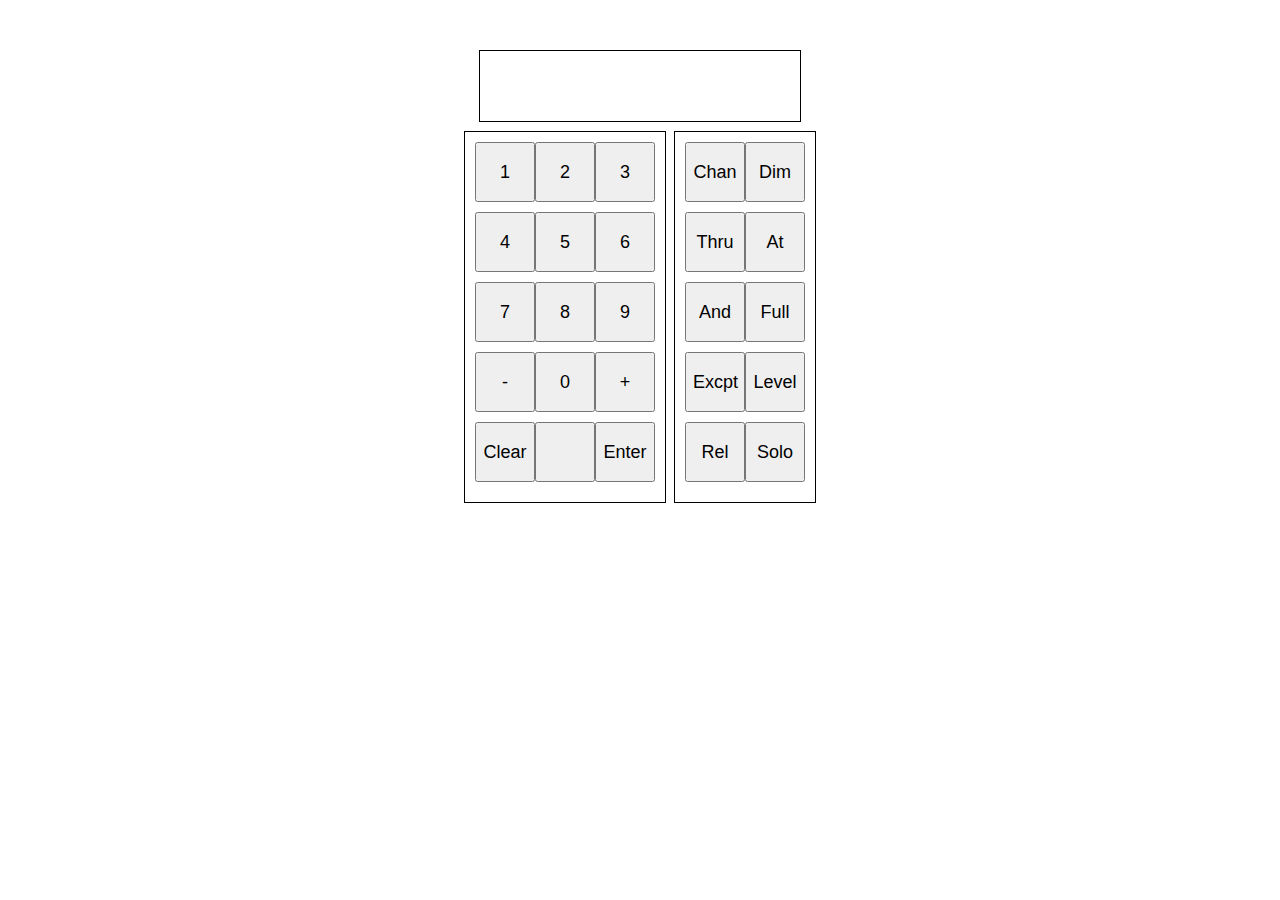
==== fs/keypad.html @ 8d002caf "Add password page + auth api endpoint" ====
<!DOCTYPE html>
<html>
<head>
  <title>Keypad Example</title>
  <link rel="stylesheet" type="text/css" href="styles.css">
</head>
<body>
  <div class="container">
    <div class="display"></div>
    <div class="keypad-container">
      <div class="keypad">
        <button onclick="appendKey('1')">1</button>
        <button onclick="appendKey('2')">2</button>
        <button onclick="appendKey('3')">3</button>
        <button onclick="appendKey('4')">4</button>
        <button onclick="appendKey('5')">5</button>
        <button onclick="appendKey('6')">6</button>
        <button onclick="appendKey('7')">7</button>
        <button onclick="appendKey('8')">8</button>
        <button onclick="appendKey('9')">9</button>
        <button onclick="appendKey('-')">-</button>
        <button onclick="appendKey('0')">0</button>
        <button onclick="appendKey('+')">+</button>
        <button onclick="clearDisplay()">Clear</button>
        <button onclick=""></button>
        <button onclick="sendKeys()">Enter</button>
      </div>
      <div class="macro-pad">
        <button>Chan</button>
        <button>Dim</button>
        <button onclick="appendKey(' Through ')">Thru</button>
        <button onclick="appendKey(' AT ')">At</button>
        <button onclick="appendKey(' AND ')">And</button>
        <button onclick="appendKey('FULL')">Full</button>
        <button>Excpt</button>
        <button>Level</button>
        <button onclick="release()">Rel</button>
        <button>Solo</button>
      </div>
    </div>
  </div>
  <script src="keypad.js"></script>
</body>
</html>
---- fs/styles.css ----
.container {
  display: flex;
  flex-direction: column;
  align-items: center;
  margin-top: 50px;
}

.display {
  width: 80%;
  max-width: 300px;
  height: 50px;
  border: 1px solid black;
  margin-bottom: 10px;
  padding: 10px;
  font-size: 24px;
}

.keypad-container {
  display: flex;
  justify-content: center;
  margin-bottom: 10px;
}

.keypad {
  display: grid;
  grid-template-columns: repeat(3, 1fr);
  outline: 1px solid black;
  padding: 10px;
  margin-right: 10px;
}

.keypad button {
  width: 60px;
  height: 60px;
  font-size: 18px;
  margin-bottom: 10px;
  touch-action: manipulation;
}

.macro-pad {
  display: grid;
  grid-template-columns: repeat(2, 1fr);
  outline: 1px solid black;
  padding: 10px;
}

.macro-pad button {
  width: 60px;
  height: 60px;
  font-size: 18px;
  margin-bottom: 10px;
  touch-action: manipulation;
}

/* Media query for devices with DPR 2 */
@media only screen and (min-device-pixel-ratio: 2) and (max-width: 600px) {
  .display {
    width: 90%;
    max-width: none;
    font-size: 20px; /* Adjust the font-size value as needed */
  }

  .keypad button, .macro-pad button {
    width: 50px; /* Adjust the width value as needed */
    height: 50px; /* Adjust the height value as needed */
    font-size: 16px; /* Adjust the font-size value as needed */
    margin-bottom: 5px; /* Adjust the margin-bottom value as needed */
  }
}

/* Media query for devices with DPR 3 */
@media only screen and (min-device-pixel-ratio: 3) and (max-width: 600px) {
  .display {
    width: 90%;
    max-width: none;
    font-size: 20px; /* Adjust the font-size value as needed */
  }

  .keypad button, .macro-pad button {
    width: 70px; /* Adjust the width value as needed */
    height: 70px; /* Adjust the height value as needed */
    font-size: 20px; /* Adjust the font-size value as needed */
    margin-bottom: 8px; /* Adjust the margin-bottom value as needed */
  }
}

/* Default media query for other devices */
@media only screen and (max-width: 600px) {
  .container {
    margin-top: 20px; /* Adjust the margin-top value as needed */
  }

  .display {
    width: 90%;
    max-width: none;
    font-size: 20px; /* Adjust the font-size value as needed */
  }

  .keypad-container {
    flex-direction: column;
    align-items: center;
  }

  .keypad, .macro-pad {
    width: 90%;
    max-width: none;
    margin-right: 0;
  }

  .keypad button, .macro-pad button {
    width: 50px; /* Adjust the width value as needed */
    height: 50px; /* Adjust the height value as needed */
    font-size: 16px; /* Adjust the font-size value as needed */
    margin-bottom: 5px; /* Adjust the margin-bottom value as needed */
  }

  .macro-pad {
    margin-top: 10px; /* Adjust the margin-top value as needed */
  }
}
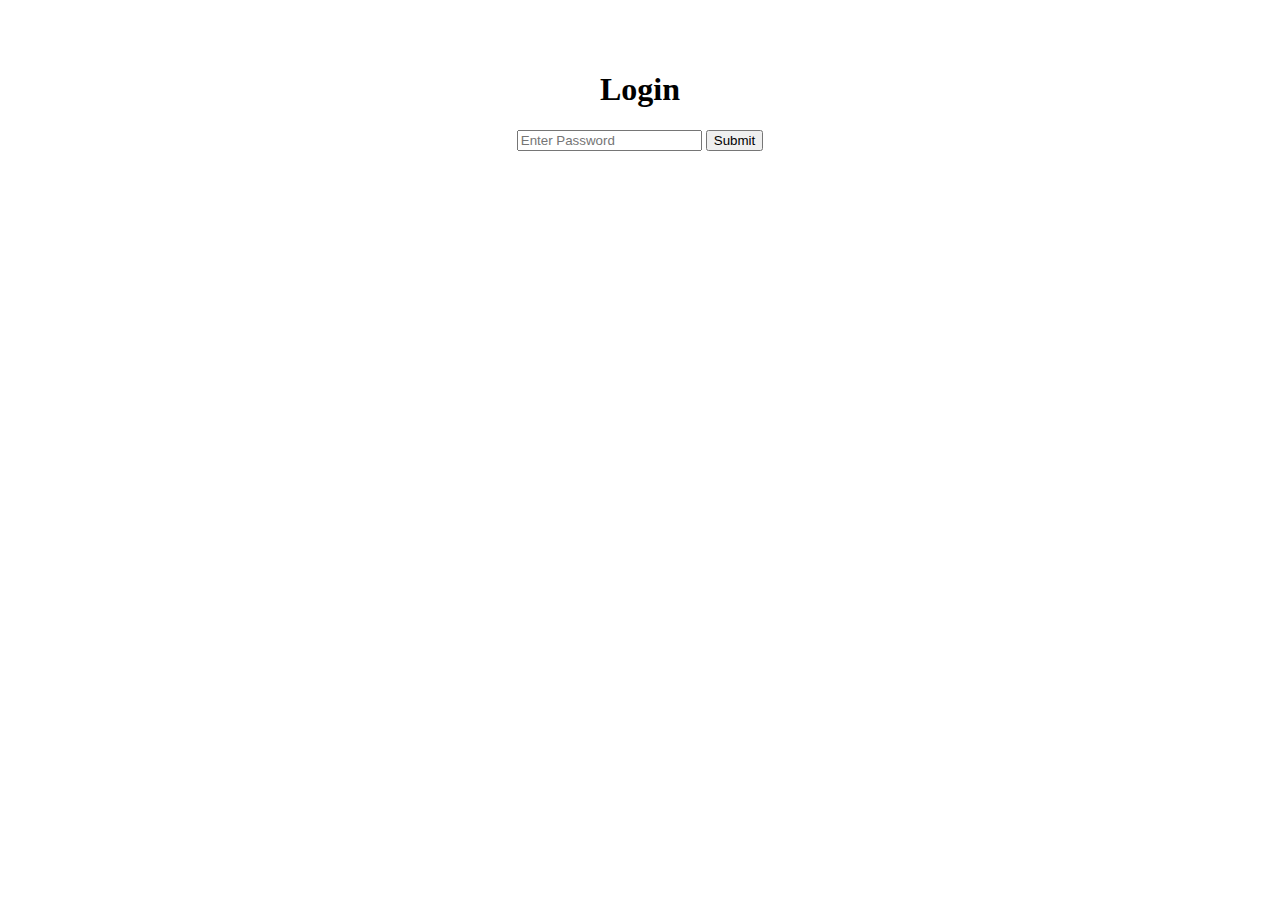
==== commit 472a0094: "fix thru key on keypad" ====
--- a/fs/keypad.html
+++ b/fs/keypad.html
@@ -28,7 +28,7 @@
       <div class="macro-pad">
         <button>Chan</button>
         <button>Dim</button>
-        <button onclick="appendKey(' Through ')">Thru</button>
+        <button onclick="appendKey(' THRU ')">Thru</button>
         <button onclick="appendKey(' AT ')">At</button>
         <button onclick="appendKey(' AND ')">And</button>
         <button onclick="appendKey('FULL')">Full</button>
--- a/fs/styles.css
+++ b/fs/styles.css
@@ -13,6 +13,7 @@
   margin-bottom: 10px;
   padding: 10px;
   font-size: 24px;
+  background-color: #f2f2f2;
 }
 
 .keypad-container {
@@ -27,14 +28,25 @@
   outline: 1px solid black;
   padding: 10px;
   margin-right: 10px;
+  column-gap: 5px; /* Add spacing between the columns */
 }
 
-.keypad button {
+.keypad button,
+.macro-pad button {
   width: 60px;
   height: 60px;
   font-size: 18px;
   margin-bottom: 10px;
   touch-action: manipulation;
+  background-color: #e6e6e6;
+  border: none;
+  border-radius: 5px;
+  cursor: pointer;
+}
+
+.keypad button:hover,
+.macro-pad button:hover {
+  background-color: #d9d9d9;
 }
 
 .macro-pad {
@@ -42,58 +54,19 @@
   grid-template-columns: repeat(2, 1fr);
   outline: 1px solid black;
   padding: 10px;
+  column-gap: 5px; /* Add spacing between the columns */
 }
 
-.macro-pad button {
-  width: 60px;
-  height: 60px;
-  font-size: 18px;
-  margin-bottom: 10px;
-  touch-action: manipulation;
-}
-
-/* Media query for devices with DPR 2 */
-@media only screen and (min-device-pixel-ratio: 2) and (max-width: 600px) {
-  .display {
-    width: 90%;
-    max-width: none;
-    font-size: 20px; /* Adjust the font-size value as needed */
-  }
-
-  .keypad button, .macro-pad button {
-    width: 50px; /* Adjust the width value as needed */
-    height: 50px; /* Adjust the height value as needed */
-    font-size: 16px; /* Adjust the font-size value as needed */
-    margin-bottom: 5px; /* Adjust the margin-bottom value as needed */
-  }
-}
-
-/* Media query for devices with DPR 3 */
-@media only screen and (min-device-pixel-ratio: 3) and (max-width: 600px) {
-  .display {
-    width: 90%;
-    max-width: none;
-    font-size: 20px; /* Adjust the font-size value as needed */
-  }
-
-  .keypad button, .macro-pad button {
-    width: 70px; /* Adjust the width value as needed */
-    height: 70px; /* Adjust the height value as needed */
-    font-size: 20px; /* Adjust the font-size value as needed */
-    margin-bottom: 8px; /* Adjust the margin-bottom value as needed */
-  }
-}
-
-/* Default media query for other devices */
+/* Media queries */
 @media only screen and (max-width: 600px) {
   .container {
-    margin-top: 20px; /* Adjust the margin-top value as needed */
+    margin-top: 20px;
   }
 
   .display {
     width: 90%;
     max-width: none;
-    font-size: 20px; /* Adjust the font-size value as needed */
+    font-size: 20px;
   }
 
   .keypad-container {
@@ -101,20 +74,23 @@
     align-items: center;
   }
 
-  .keypad, .macro-pad {
+  .keypad,
+  .macro-pad {
     width: 90%;
     max-width: none;
     margin-right: 0;
+    column-gap: 4px; /* Add spacing between the columns */
   }
 
-  .keypad button, .macro-pad button {
-    width: 50px; /* Adjust the width value as needed */
-    height: 50px; /* Adjust the height value as needed */
-    font-size: 16px; /* Adjust the font-size value as needed */
-    margin-bottom: 5px; /* Adjust the margin-bottom value as needed */
+  .keypad button,
+  .macro-pad button {
+    width: 50px;
+    height: 50px;
+    font-size: 16px;
+    margin-bottom: 5px;
   }
 
   .macro-pad {
-    margin-top: 10px; /* Adjust the margin-top value as needed */
+    margin-top: 10px;
   }
 }
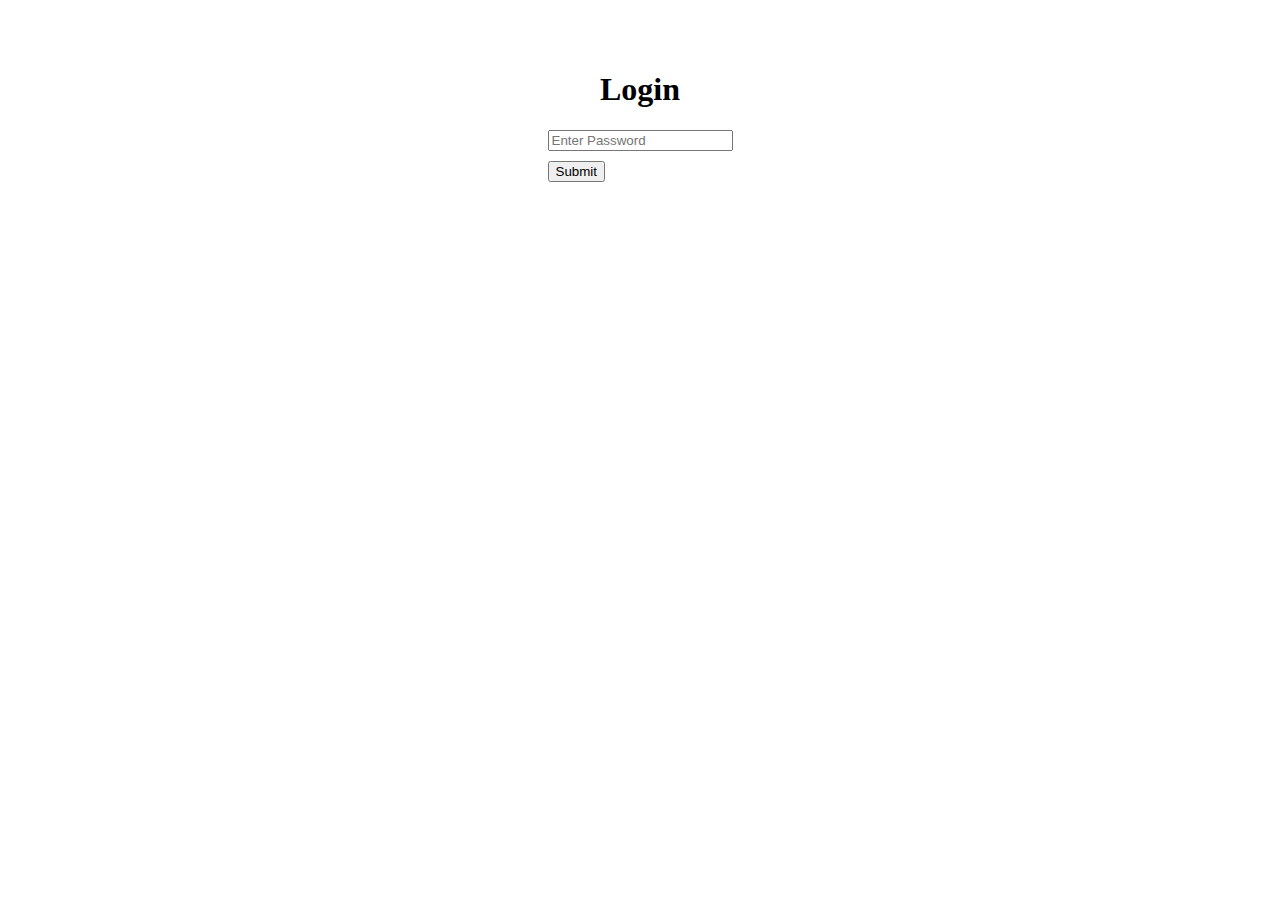
==== commit 0e2158dc: "add api/conf to cpp finished html" ====
--- a/fs/keypad.html
+++ b/fs/keypad.html
@@ -6,6 +6,7 @@
 </head>
 <body>
   <div class="container">
+    <a href="settings.html" class="conf">Settings</a>
     <div class="display"></div>
     <div class="keypad-container">
       <div class="keypad">
@@ -18,9 +19,9 @@
         <button onclick="appendKey('7')">7</button>
         <button onclick="appendKey('8')">8</button>
         <button onclick="appendKey('9')">9</button>
-        <button onclick="appendKey('-')">-</button>
+        <button onclick="soloMinus()">-</button>
         <button onclick="appendKey('0')">0</button>
-        <button onclick="appendKey('+')">+</button>
+        <button onclick="soloPlus()">+</button>
         <button onclick="clearDisplay()">Clear</button>
         <button onclick=""></button>
         <button onclick="sendKeys()">Enter</button>
@@ -35,9 +36,10 @@
         <button>Excpt</button>
         <button>Level</button>
         <button onclick="release()">Rel</button>
-        <button>Solo</button>
+        <button onclick="solo()" id="solo">Solo</button>
       </div>
     </div>
+    <div class="channel-display"></div>
   </div>
   <script src="keypad.js"></script>
 </body>
--- a/fs/styles.css
+++ b/fs/styles.css
@@ -4,6 +4,15 @@
   align-items: center;
   margin-top: 50px;
 }
+
+.container a {
+  text-decoration: none;
+  color: white;
+  padding: 10px 20px;
+  background-color: #0056b3;
+  margin-bottom: 10px;
+}
+
 
 .display {
   width: 80%;
@@ -57,6 +66,24 @@
   column-gap: 5px; /* Add spacing between the columns */
 }
 
+.channel-display {
+  border-collapse: collapse;
+}
+
+.channel-array {
+  display: flex;
+  flex-wrap: wrap;
+  gap: 10px;
+}
+
+.channel {
+  padding: 8px;
+}
+
+.channel p {
+  margin: 0;
+}
+
 /* Media queries */
 @media only screen and (max-width: 600px) {
   .container {
@@ -94,3 +121,40 @@
     margin-top: 10px;
   }
 }
+
+
+/* settings.css */
+.settings-page body {
+  font-family: Arial, sans-serif;
+  margin: 0;
+  padding: 20px;
+  display: flex;
+  flex-direction: column;
+  align-items: center;
+}
+
+.settings-page h1 {
+  text-align: center;
+}
+
+.settings-page form {
+  max-width: 400px;
+  margin: 0 auto;
+}
+
+.settings-page label, input {
+  display: block;
+  margin-bottom: 10px;
+}
+
+.settings-page button {
+  background-color: #007bff;
+  color: white;
+  padding: 10px 20px;
+  border: none;
+  cursor: pointer;
+}
+
+.settings-page button:hover {
+  background-color: #0056b3;
+}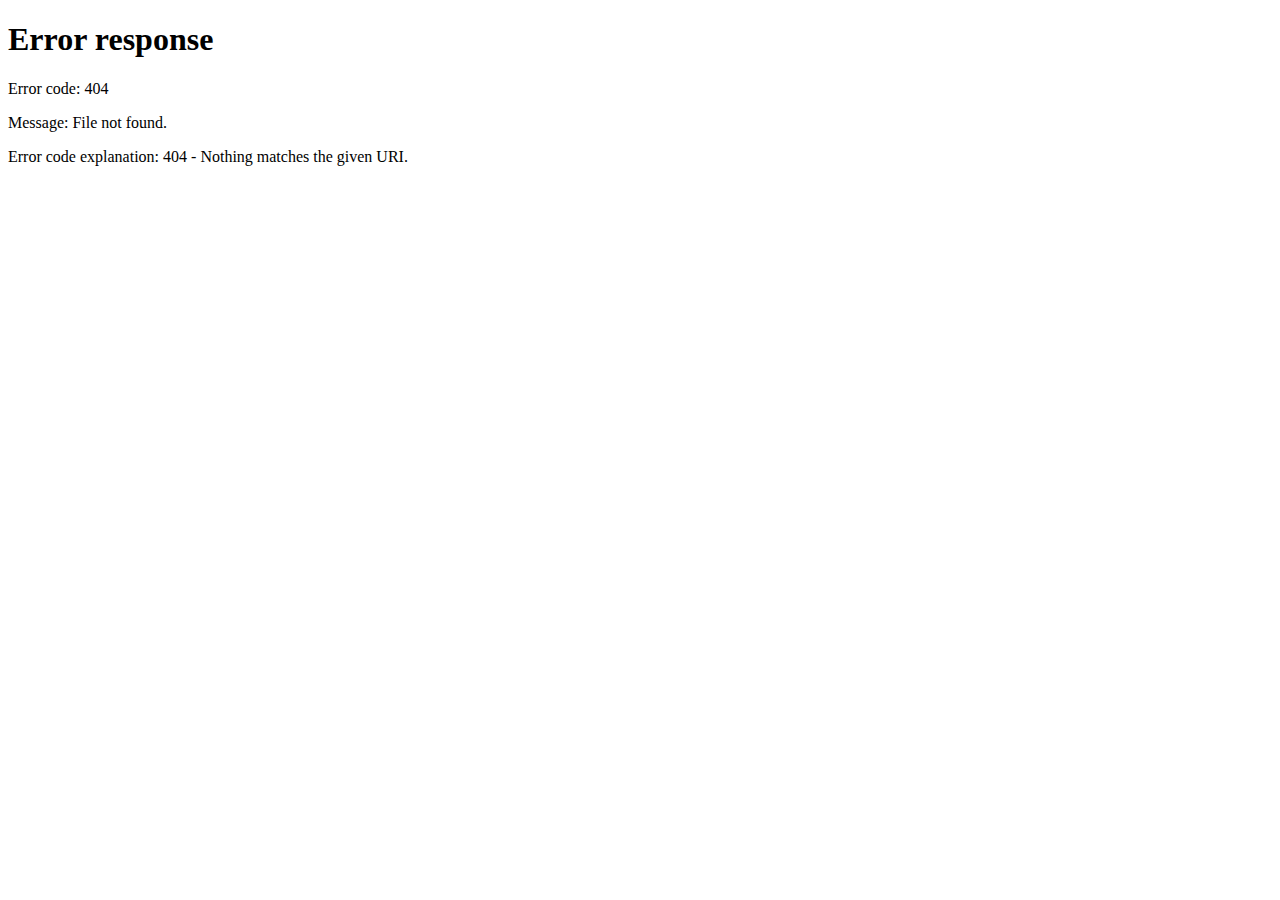
==== commit 89369454: "bugfixes" ====
--- a/fs/keypad.html
+++ b/fs/keypad.html
@@ -19,9 +19,9 @@
         <button onclick="appendKey('7')">7</button>
         <button onclick="appendKey('8')">8</button>
         <button onclick="appendKey('9')">9</button>
-        <button onclick="soloMinus()">-</button>
+        <button onclick="soloChange(0);">-</button>
         <button onclick="appendKey('0')">0</button>
-        <button onclick="soloPlus()">+</button>
+        <button onclick="soloChange(1);">+</button>
         <button onclick="clearDisplay()">Clear</button>
         <button onclick=""></button>
         <button onclick="sendKeys()">Enter</button>
